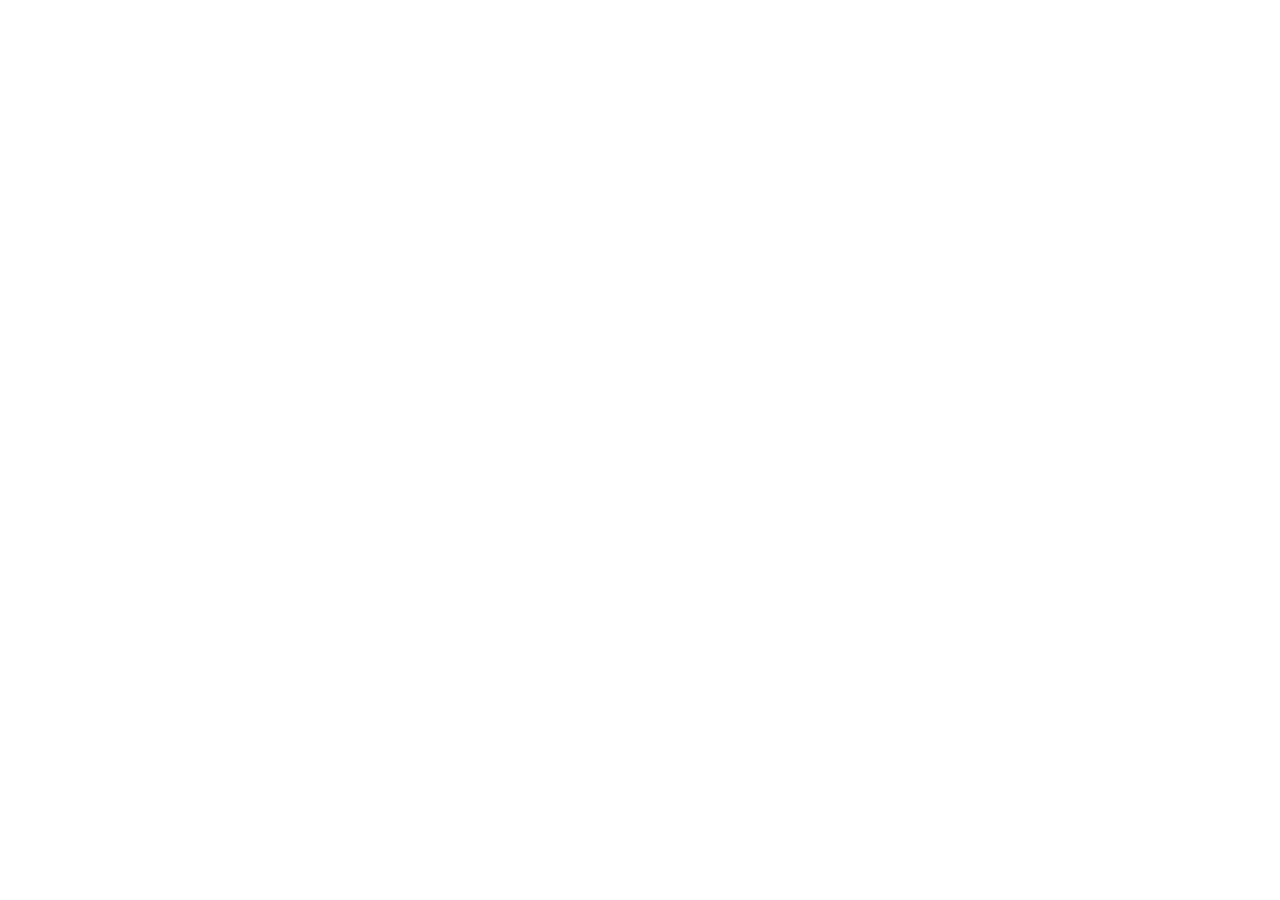
==== src/index.html @ 9fa2047a "feat: Add HTML and Tab.js (constructor)" ====
<!DOCTYPE html>
<html lang="en">
<head>
    <meta charset="UTF-8">
    <meta name="viewport" content="width=device-width, initial-scale=1.0">
    <title>Document</title>
</head>
<body>
    <div id="app-table"></div>
    <script type="module" src="js/main.js"></script>
</body>
</html>
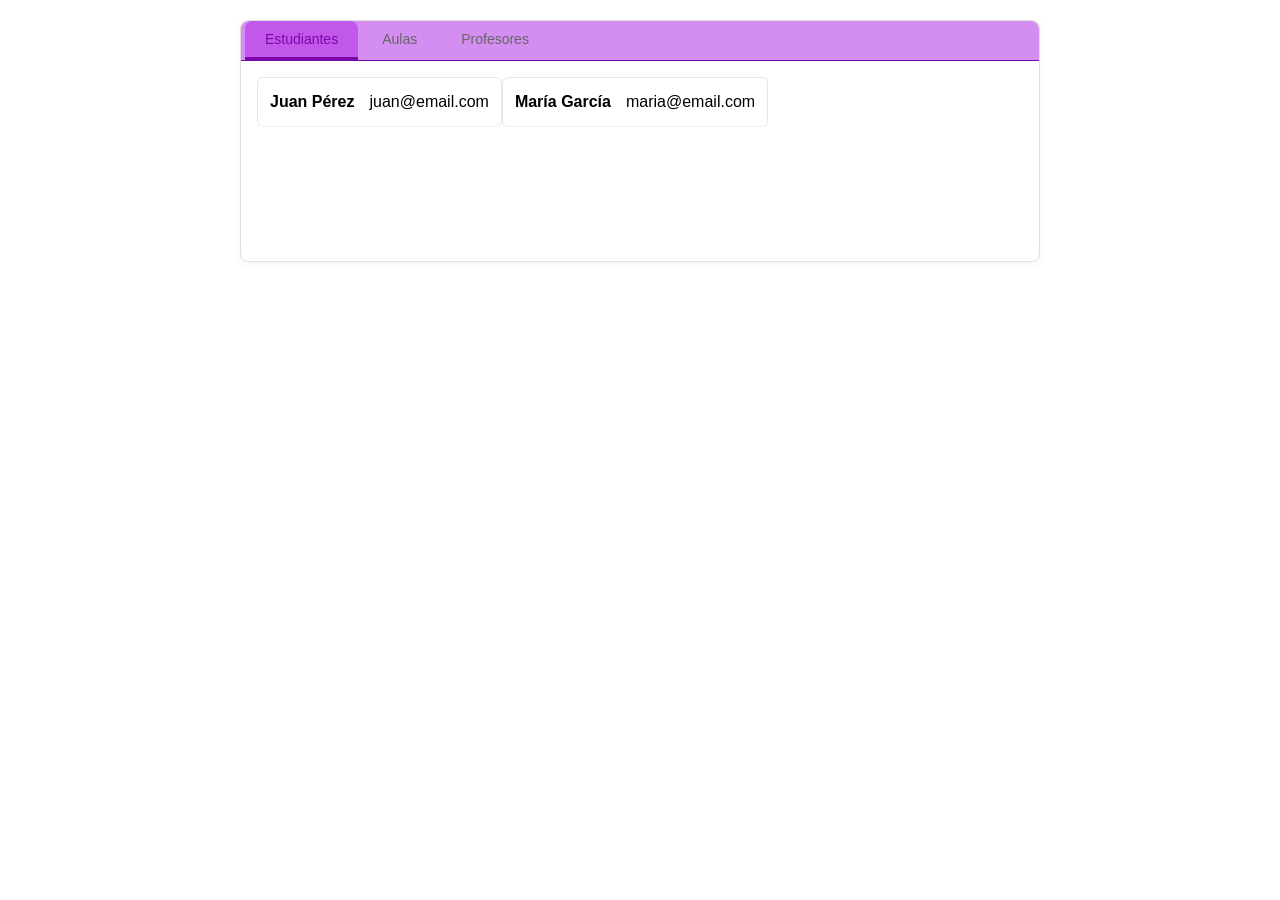
==== commit c627b0e7: "styles: add temp. styles for testing purposes" ====
--- a/src/index.html
+++ b/src/index.html
@@ -3,10 +3,11 @@
 <head>
     <meta charset="UTF-8">
     <meta name="viewport" content="width=device-width, initial-scale=1.0">
-    <title>Document</title>
+    <title>Tab Component</title>
+    <link rel="stylesheet" href="./css/styles.css">
 </head>
 <body>
-    <div id="app-table"></div>
-    <script type="module" src="js/main.js"></script>
+    <div id="app-tabs"></div>
+    <script type="module" src="./js/main.js"></script>
 </body>
 </html>
--- a/src/css/styles.css
+++ b/src/css/styles.css
@@ -0,0 +1,115 @@
+* {
+  box-sizing: border-box;
+  margin: 0;
+  padding: 0;
+}
+
+.tab-container {
+  max-width: 800px;
+  margin: 0 auto;
+  border: 1px solid #e0e0e0;
+  border-radius: 8px;
+  background: #fff;
+  box-shadow: 0 2px 8px rgba(0,0,0,0.05);
+  boder-radius: 8px;
+}
+
+body {
+  font-family: -apple-system, BlinkMacSystemFont, 'Segoe UI', Roboto, sans-serif;
+  line-height: 1.5;
+  padding: 20px;
+}
+
+.tab-nav {
+  display: flex;
+  gap: 4px;
+  border-bottom: 1px solid #7b06a9;
+  background: #d48df0;
+  border-radius: 8px 8px 0 0;
+  padding: 0 4px;
+}
+
+.btn-tab {
+  padding: 10px 20px;
+  border: none;
+  background: transparent;
+  cursor: pointer;
+  font-size: 14px;
+  font-weight: 500;
+  color: #666;
+  border-bottom: 3px solid transparent;
+  transition: all 0.2s ease;
+  border-radius: 8px 8px 0 0;
+}
+
+.btn-tab:hover {
+  color: #333;
+  background: #7b06a9;
+}
+
+.btn-tab--active {
+  color: #7b06a9;
+  border-bottom-color: #7b06a9;
+  background: #c158ea;
+}
+
+.tab-content-area {
+  padding: 16px;
+  min-height: 200px;
+}
+
+.tab-panel {
+  display: none;
+}
+
+.tab-panel.active {
+  display: flex;
+  flex-direction: column;
+  gap: 8px;
+}
+
+.tab-row {
+  display: flex;
+  align-items: center;
+  gap: 12px;
+  padding: 12px 16px;
+  background: #fff;
+  border: 1px solid #e8e8e8;
+  border-radius: 6px;
+  transition: box-shadow 0.2s ease;
+}
+
+.tab-row:hover {
+  box-shadow: 0 2px 8px rgba(0, 0, 0, 0.08);
+}
+
+/* Animation classes for Step 6 */
+.tab-enter {
+  animation: tabEnter 0.3s ease forwards;
+}
+
+.tab-exit {
+  animation: tabExit 0.2s ease forwards;
+}
+
+@keyframes tabEnter {
+  from {
+    opacity: 0;
+    transform: translateY(10px);
+  }
+  to {
+    opacity: 1;
+    transform: translateY(0);
+  }
+}
+
+@keyframes tabExit {
+  from {
+    opacity: 1;
+    transform: translateY(0);
+  }
+  to {
+    opacity: 0;
+    transform: translateY(-10px);
+  }
+}
